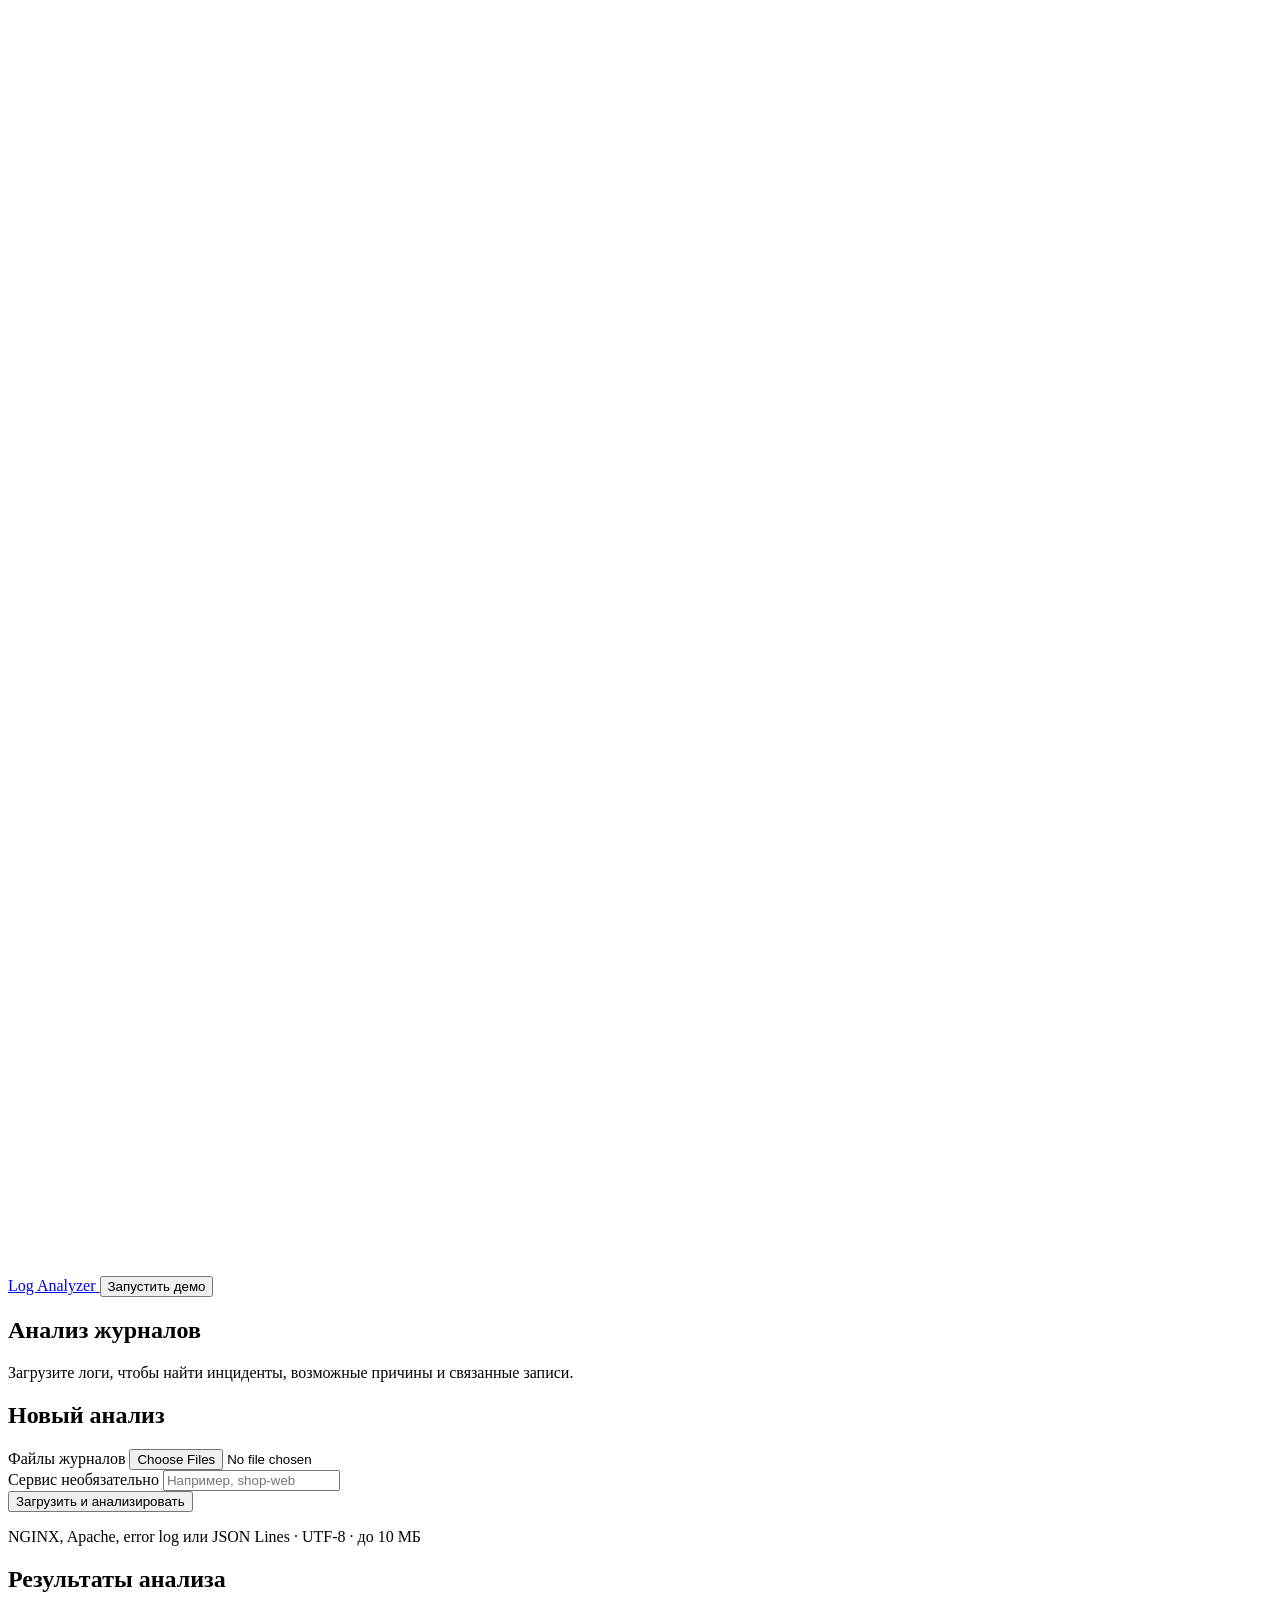
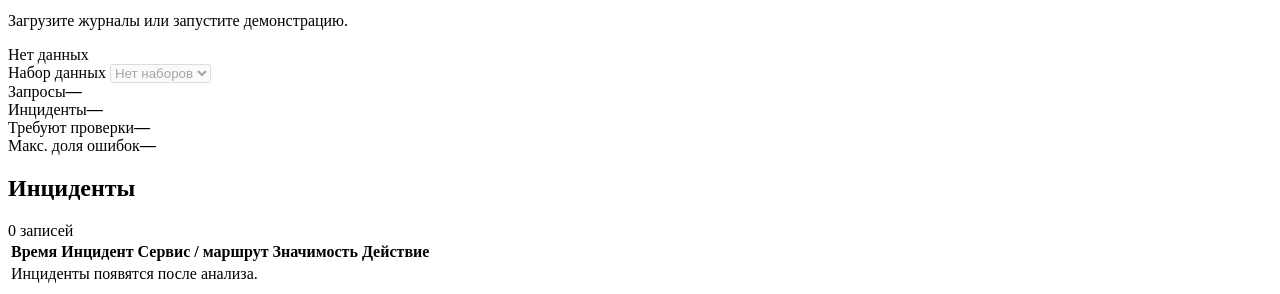
==== log_analyzer/web/static/index.html @ 3a0badce "Initial commit" ====
<!doctype html>
<html lang="ru">
<head>
  <meta charset="utf-8">
  <meta name="viewport" content="width=device-width, initial-scale=1">
  <meta name="description" content="Простой анализ журналов и ошибок веб-сервера">
  <title>Log Analyzer</title>
  <link rel="icon" href="/static/favicon.svg" type="image/svg+xml">
  <link rel="stylesheet" href="/static/styles.css">
</head>
<body>
  <header class="topbar">
    <a class="brand" href="/" aria-label="Log Analyzer, на главную">
      <svg viewBox="0 0 32 32" aria-hidden="true"><path d="M4 22V10m7 16V4m7 18V8m7 18V4"/></svg>
      <span>Log Analyzer</span>
    </a>
    <button class="button secondary" id="demo-button" type="button">Запустить демо</button>
  </header>

  <main class="container">
    <section class="intro" aria-labelledby="page-title">
      <h1 id="page-title">Анализ журналов</h1>
      <p>Загрузите логи, чтобы найти инциденты, возможные причины и связанные записи.</p>
    </section>

    <section class="card upload-card" aria-labelledby="upload-title">
      <h2 id="upload-title">Новый анализ</h2>
      <form id="upload-form">
        <div class="upload-fields">
          <div class="field">
            <label for="file-input">Файлы журналов</label>
            <input id="file-input" name="files" type="file" multiple required accept=".log,.txt,.json,.jsonl">
          </div>
          <div class="field service-field">
            <label for="service-input">Сервис <span>необязательно</span></label>
            <input id="service-input" name="service" placeholder="Например, shop-web" maxlength="120">
          </div>
          <button class="button primary" type="submit">Загрузить и анализировать</button>
        </div>
        <p class="form-note">NGINX, Apache, error log или JSON Lines · UTF-8 · до 10 МБ</p>
      </form>
    </section>

    <section class="results-section" aria-labelledby="results-title">
      <div class="section-heading">
        <div>
          <h2 id="results-title">Результаты анализа</h2>
          <p id="dataset-meta" class="muted">Загрузите журналы или запустите демонстрацию.</p>
        </div>
        <span id="run-status" class="status-badge">Нет данных</span>
      </div>

      <div class="dataset-picker">
        <label for="dataset-select">Набор данных</label>
        <select id="dataset-select" disabled><option value="">Нет наборов</option></select>
      </div>

      <div class="metrics-grid">
        <article class="metric"><span>Запросы</span><strong id="metric-events">—</strong></article>
        <article class="metric"><span>Инциденты</span><strong id="metric-incidents">—</strong></article>
        <article class="metric"><span>Требуют проверки</span><strong id="metric-review">—</strong></article>
        <article class="metric"><span>Макс. доля ошибок</span><strong id="metric-errors">—</strong></article>
      </div>
      <div id="run-warnings" class="warning-box" hidden></div>
    </section>

    <section class="incidents-section" aria-labelledby="incidents-title">
      <div class="section-heading">
        <h2 id="incidents-title">Инциденты</h2>
        <span id="incident-count" class="muted">0 записей</span>
      </div>
      <div class="table-wrap">
        <table>
          <thead><tr><th>Время</th><th>Инцидент</th><th>Сервис / маршрут</th><th>Значимость</th><th><span class="visually-hidden">Действие</span></th></tr></thead>
          <tbody id="incidents-body"><tr><td colspan="5" class="empty-cell">Инциденты появятся после анализа.</td></tr></tbody>
        </table>
      </div>
    </section>
  </main>

  <dialog id="incident-dialog" aria-labelledby="incident-detail-title">
    <div class="dialog-heading">
      <h2 id="incident-detail-title">Карточка инцидента</h2>
      <button id="close-incident" class="icon-button" type="button" aria-label="Закрыть">×</button>
    </div>
    <div id="incident-detail"></div>
  </dialog>

  <div id="toast" class="toast" role="status" aria-live="polite"></div>
  <script src="/static/app.js" defer></script>
</body>
</html>
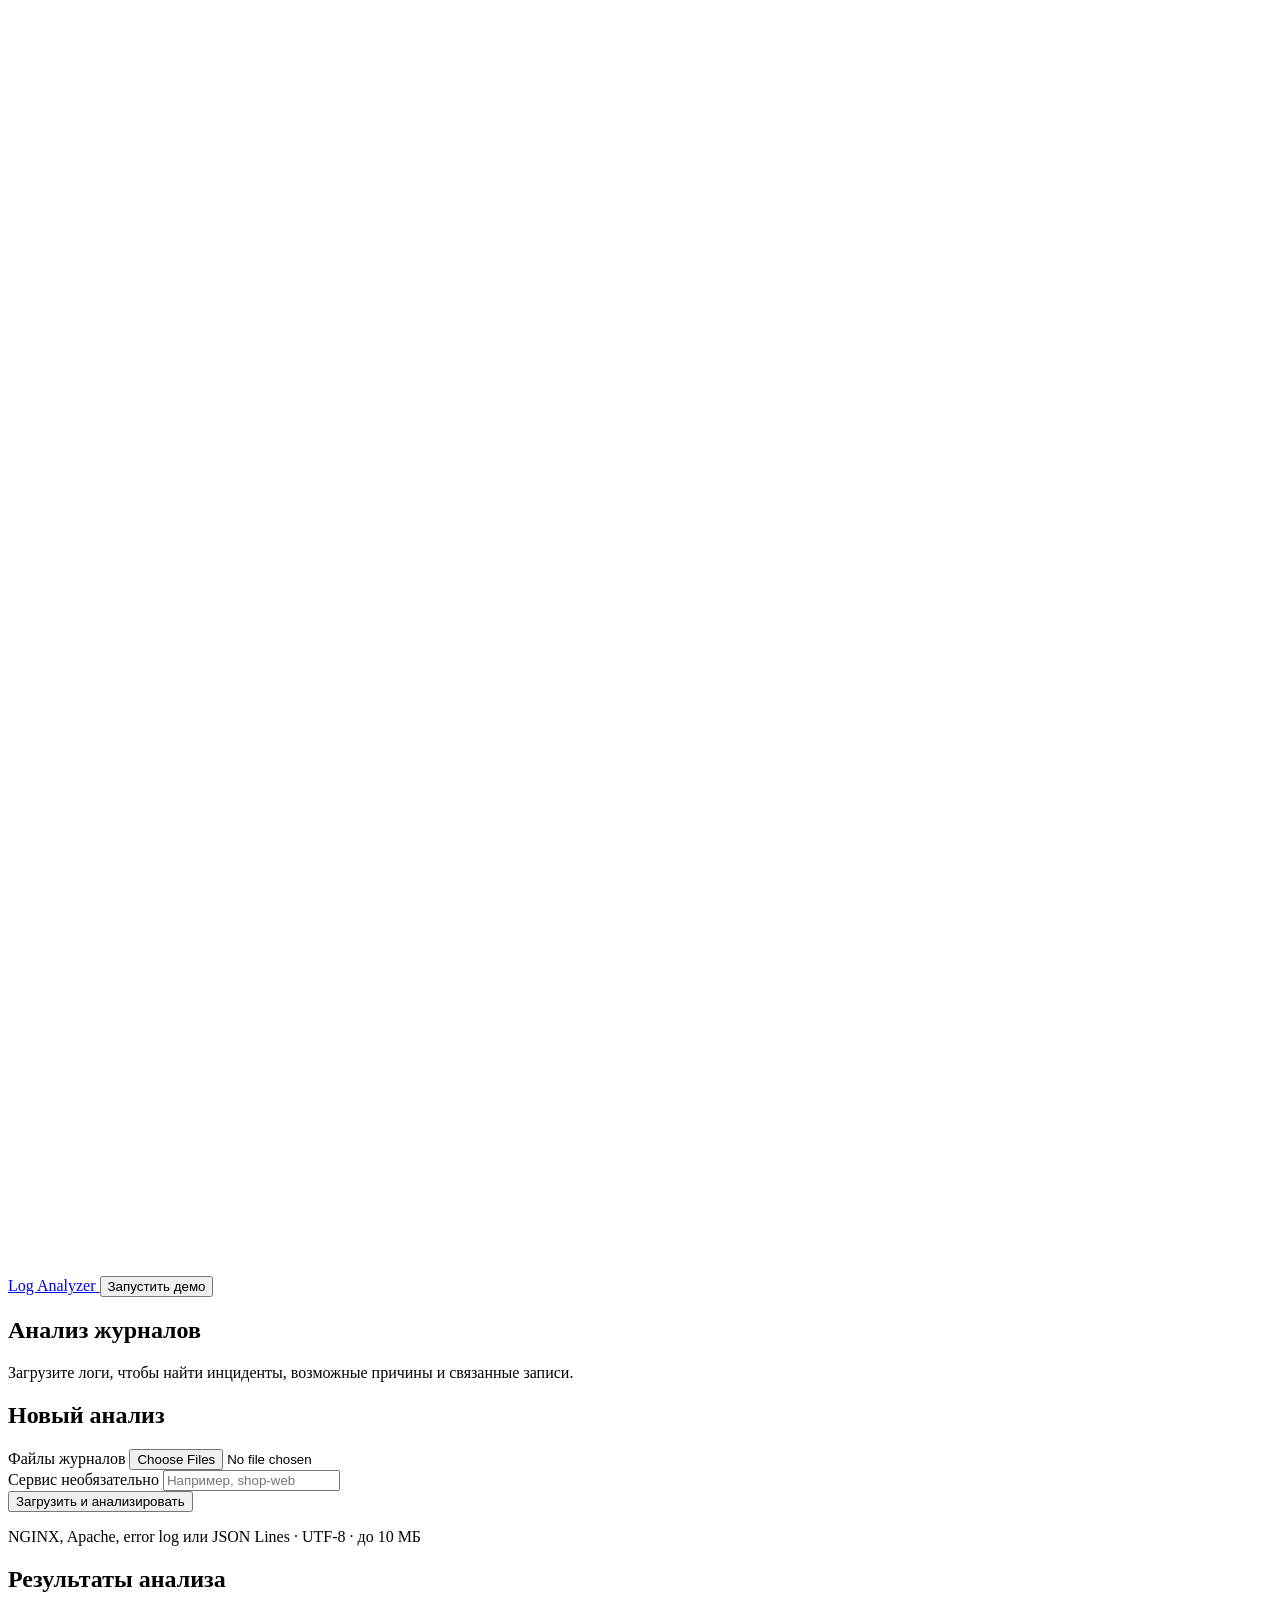
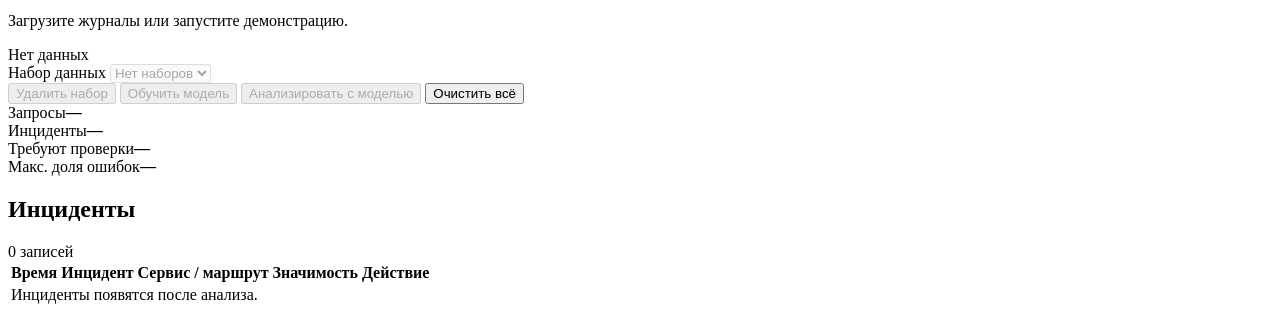
==== commit 77dacf26: "tests" ====
--- a/log_analyzer/web/static/index.html
+++ b/log_analyzer/web/static/index.html
@@ -53,6 +53,12 @@
       <div class="dataset-picker">
         <label for="dataset-select">Набор данных</label>
         <select id="dataset-select" disabled><option value="">Нет наборов</option></select>
+        <div class="picker-actions">
+          <button class="button secondary" id="delete-dataset-button" type="button" disabled>Удалить набор</button>
+          <button class="button secondary" id="train-model-button" type="button" disabled>Обучить модель</button>
+          <button class="button secondary" id="analyze-model-button" type="button" disabled>Анализировать с моделью</button>
+          <button class="button danger" id="purge-button" type="button">Очистить всё</button>
+        </div>
       </div>
 
       <div class="metrics-grid">
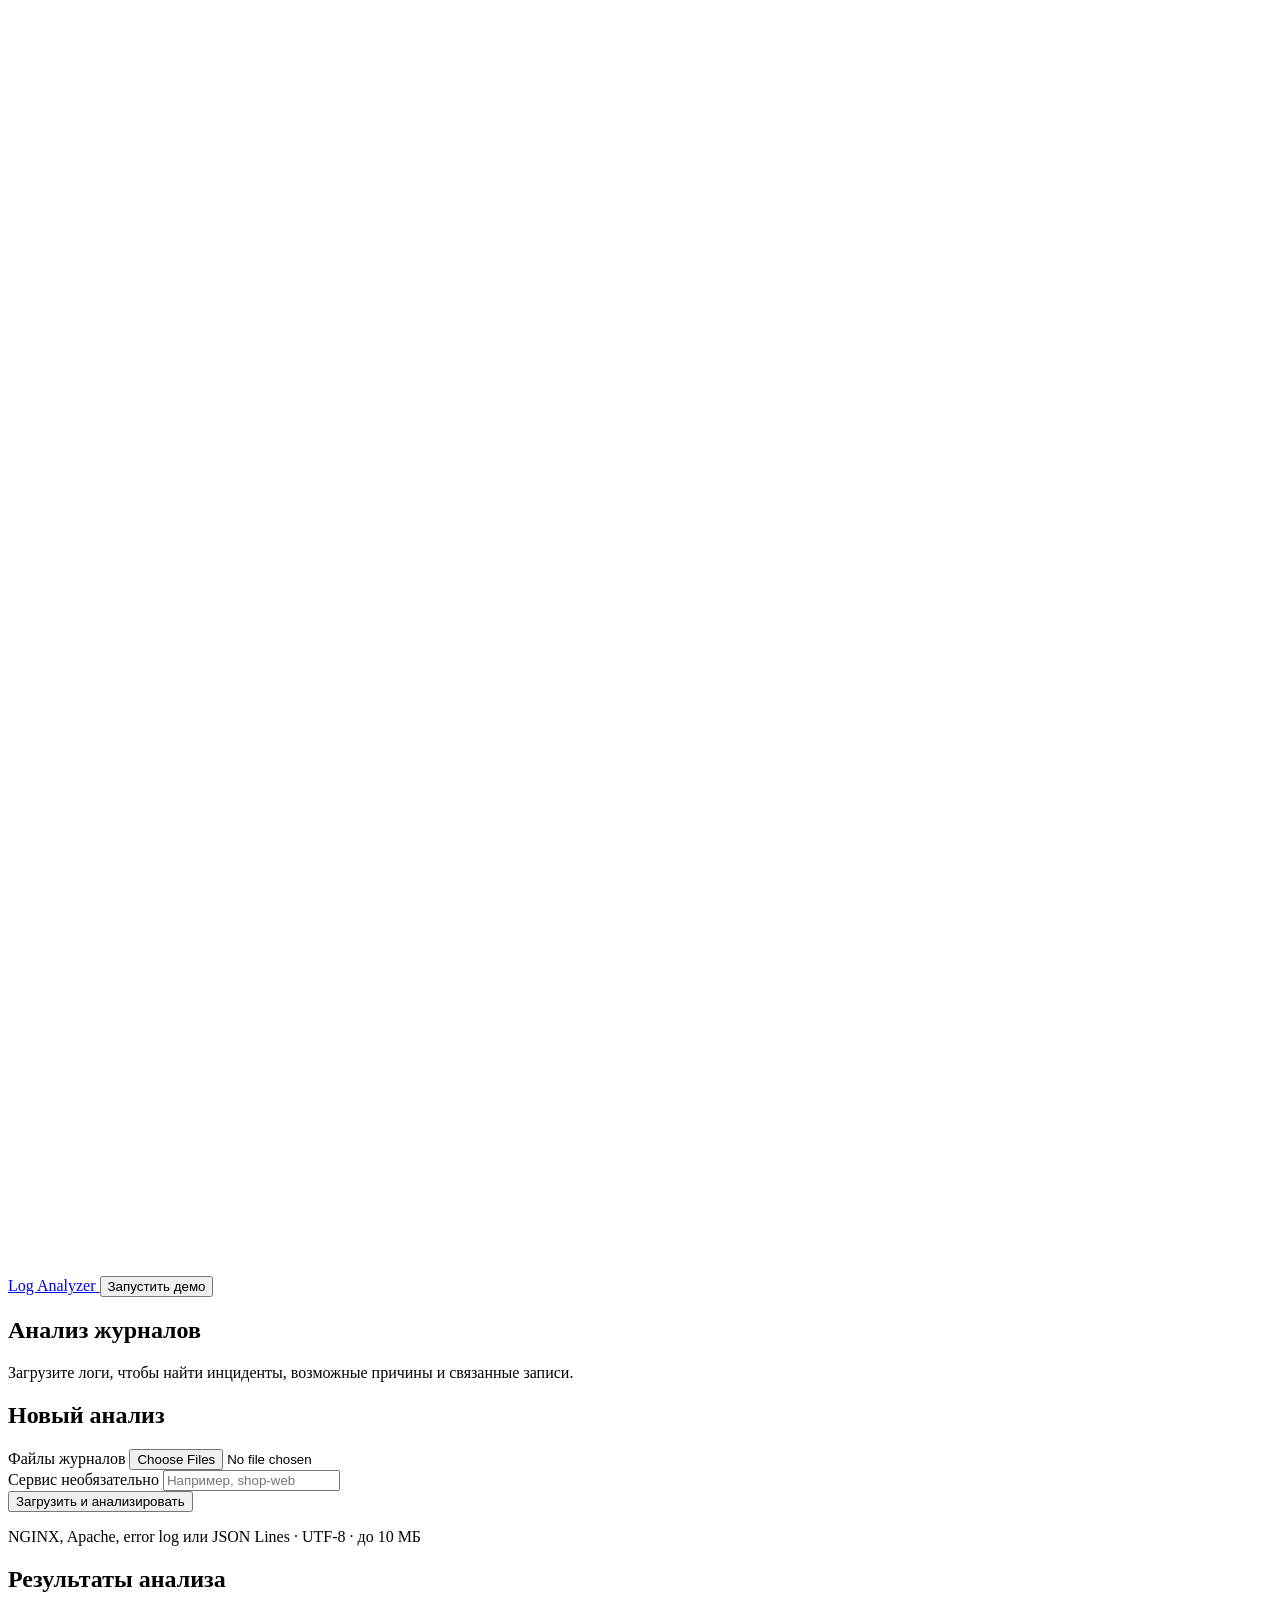
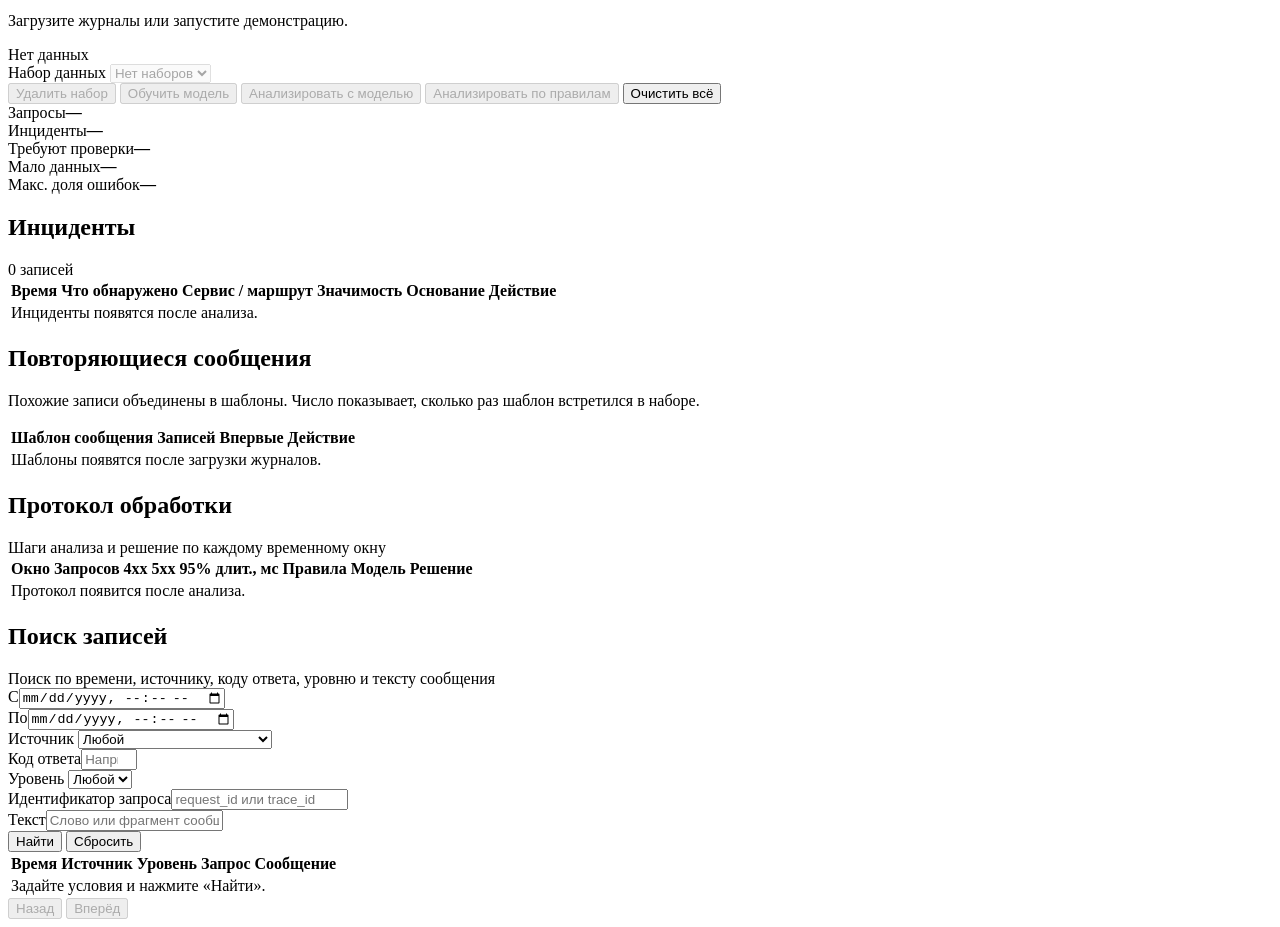
==== commit d2fdc5fd: "fixes" ====
--- a/log_analyzer/web/static/index.html
+++ b/log_analyzer/web/static/index.html
@@ -3,10 +3,11 @@
 <head>
   <meta charset="utf-8">
   <meta name="viewport" content="width=device-width, initial-scale=1">
-  <meta name="description" content="Простой анализ журналов и ошибок веб-сервера">
+  <meta name="description" content="Анализ журналов и ошибок веб-сервера: база знаний правил и модель обнаружения аномалий">
   <title>Log Analyzer</title>
   <link rel="icon" href="/static/favicon.svg" type="image/svg+xml">
-  <link rel="stylesheet" href="/static/styles.css">
+  <!-- Версия в адресе заставляет браузер заменить кэш после обновления программы. -->
+  <link rel="stylesheet" href="/static/styles.css?v=1.1.0">
 </head>
 <body>
   <header class="topbar">
@@ -57,6 +58,7 @@
           <button class="button secondary" id="delete-dataset-button" type="button" disabled>Удалить набор</button>
           <button class="button secondary" id="train-model-button" type="button" disabled>Обучить модель</button>
           <button class="button secondary" id="analyze-model-button" type="button" disabled>Анализировать с моделью</button>
+          <button class="button secondary" id="rules-only-button" type="button" disabled>Анализировать по правилам</button>
           <button class="button danger" id="purge-button" type="button">Очистить всё</button>
         </div>
       </div>
@@ -65,9 +67,10 @@
         <article class="metric"><span>Запросы</span><strong id="metric-events">—</strong></article>
         <article class="metric"><span>Инциденты</span><strong id="metric-incidents">—</strong></article>
         <article class="metric"><span>Требуют проверки</span><strong id="metric-review">—</strong></article>
+        <article class="metric"><span>Мало данных</span><strong id="metric-insufficient">—</strong></article>
         <article class="metric"><span>Макс. доля ошибок</span><strong id="metric-errors">—</strong></article>
       </div>
-      <div id="run-warnings" class="warning-box" hidden></div>
+      <div id="run-warnings" class="notice-box" hidden></div>
     </section>
 
     <section class="incidents-section" aria-labelledby="incidents-title">
@@ -75,11 +78,89 @@
         <h2 id="incidents-title">Инциденты</h2>
         <span id="incident-count" class="muted">0 записей</span>
       </div>
+      <div id="incident-distribution" class="chips" hidden></div>
       <div class="table-wrap">
         <table>
-          <thead><tr><th>Время</th><th>Инцидент</th><th>Сервис / маршрут</th><th>Значимость</th><th><span class="visually-hidden">Действие</span></th></tr></thead>
-          <tbody id="incidents-body"><tr><td colspan="5" class="empty-cell">Инциденты появятся после анализа.</td></tr></tbody>
+          <thead><tr><th>Время</th><th>Что обнаружено</th><th>Сервис / маршрут</th><th>Значимость</th><th>Основание</th><th><span class="visually-hidden">Действие</span></th></tr></thead>
+          <tbody id="incidents-body"><tr><td colspan="6" class="empty-cell">Инциденты появятся после анализа.</td></tr></tbody>
         </table>
+      </div>
+    </section>
+
+    <section class="panel-section" aria-labelledby="templates-title">
+      <div class="section-heading">
+        <h2 id="templates-title">Повторяющиеся сообщения</h2>
+        <span id="template-count" class="muted"></span>
+      </div>
+      <p class="muted section-note">Похожие записи объединены в шаблоны. Число показывает, сколько раз шаблон встретился в наборе.</p>
+      <div class="table-wrap">
+        <table>
+          <thead><tr><th>Шаблон сообщения</th><th>Записей</th><th>Впервые</th><th><span class="visually-hidden">Действие</span></th></tr></thead>
+          <tbody id="templates-body"><tr><td colspan="4" class="empty-cell">Шаблоны появятся после загрузки журналов.</td></tr></tbody>
+        </table>
+      </div>
+    </section>
+
+    <section class="panel-section" aria-labelledby="protocol-title">
+      <div class="section-heading">
+        <h2 id="protocol-title">Протокол обработки</h2>
+        <span class="muted section-note">Шаги анализа и решение по каждому временному окну</span>
+      </div>
+      <ol id="protocol-steps" class="protocol-steps" hidden></ol>
+      <div class="table-wrap">
+        <table>
+          <thead><tr><th>Окно</th><th>Запросов</th><th>4xx</th><th>5xx</th><th>95% длит., мс</th><th>Правила</th><th>Модель</th><th>Решение</th></tr></thead>
+          <tbody id="protocol-body"><tr><td colspan="8" class="empty-cell">Протокол появится после анализа.</td></tr></tbody>
+        </table>
+      </div>
+    </section>
+
+    <section class="panel-section" aria-labelledby="search-title">
+      <div class="section-heading">
+        <h2 id="search-title">Поиск записей</h2>
+        <span class="muted section-note">Поиск по времени, источнику, коду ответа, уровню и тексту сообщения</span>
+      </div>
+      <form id="search-form" class="search-form">
+        <div class="field"><label for="search-from">С</label><input id="search-from" type="datetime-local"></div>
+        <div class="field"><label for="search-to">По</label><input id="search-to" type="datetime-local"></div>
+        <div class="field">
+          <label for="search-source">Источник</label>
+          <select id="search-source">
+            <option value="">Любой</option>
+            <option value="nginx_access">Журнал доступа NGINX</option>
+            <option value="apache_access">Журнал доступа Apache</option>
+            <option value="error_log">Журнал ошибок</option>
+            <option value="application_json">Запись приложения (JSON)</option>
+          </select>
+        </div>
+        <div class="field"><label for="search-status">Код ответа</label><input id="search-status" type="number" min="100" max="599" placeholder="Например, 504"></div>
+        <div class="field">
+          <label for="search-severity">Уровень</label>
+          <select id="search-severity">
+            <option value="">Любой</option>
+            <option value="error">error</option>
+            <option value="warn">warn</option>
+            <option value="info">info</option>
+          </select>
+        </div>
+        <div class="field"><label for="search-request">Идентификатор запроса</label><input id="search-request" placeholder="request_id или trace_id" maxlength="160"></div>
+        <div class="field field-wide"><label for="search-q">Текст</label><input id="search-q" placeholder="Слово или фрагмент сообщения" maxlength="200"></div>
+        <div class="search-actions">
+          <button class="button primary" type="submit">Найти</button>
+          <button class="button secondary" type="button" id="search-reset">Сбросить</button>
+        </div>
+      </form>
+      <p id="search-summary" class="muted" hidden></p>
+      <div class="table-wrap">
+        <table>
+          <thead><tr><th>Время</th><th>Источник</th><th>Уровень</th><th>Запрос</th><th>Сообщение</th></tr></thead>
+          <tbody id="events-body"><tr><td colspan="5" class="empty-cell">Задайте условия и нажмите «Найти».</td></tr></tbody>
+        </table>
+      </div>
+      <div class="pager">
+        <button class="button secondary" id="search-prev" type="button" disabled>Назад</button>
+        <span id="search-page" class="muted"></span>
+        <button class="button secondary" id="search-next" type="button" disabled>Вперёд</button>
       </div>
     </section>
   </main>
@@ -93,6 +174,6 @@
   </dialog>
 
   <div id="toast" class="toast" role="status" aria-live="polite"></div>
-  <script src="/static/app.js" defer></script>
+  <script src="/static/app.js?v=1.1.0" defer></script>
 </body>
 </html>
